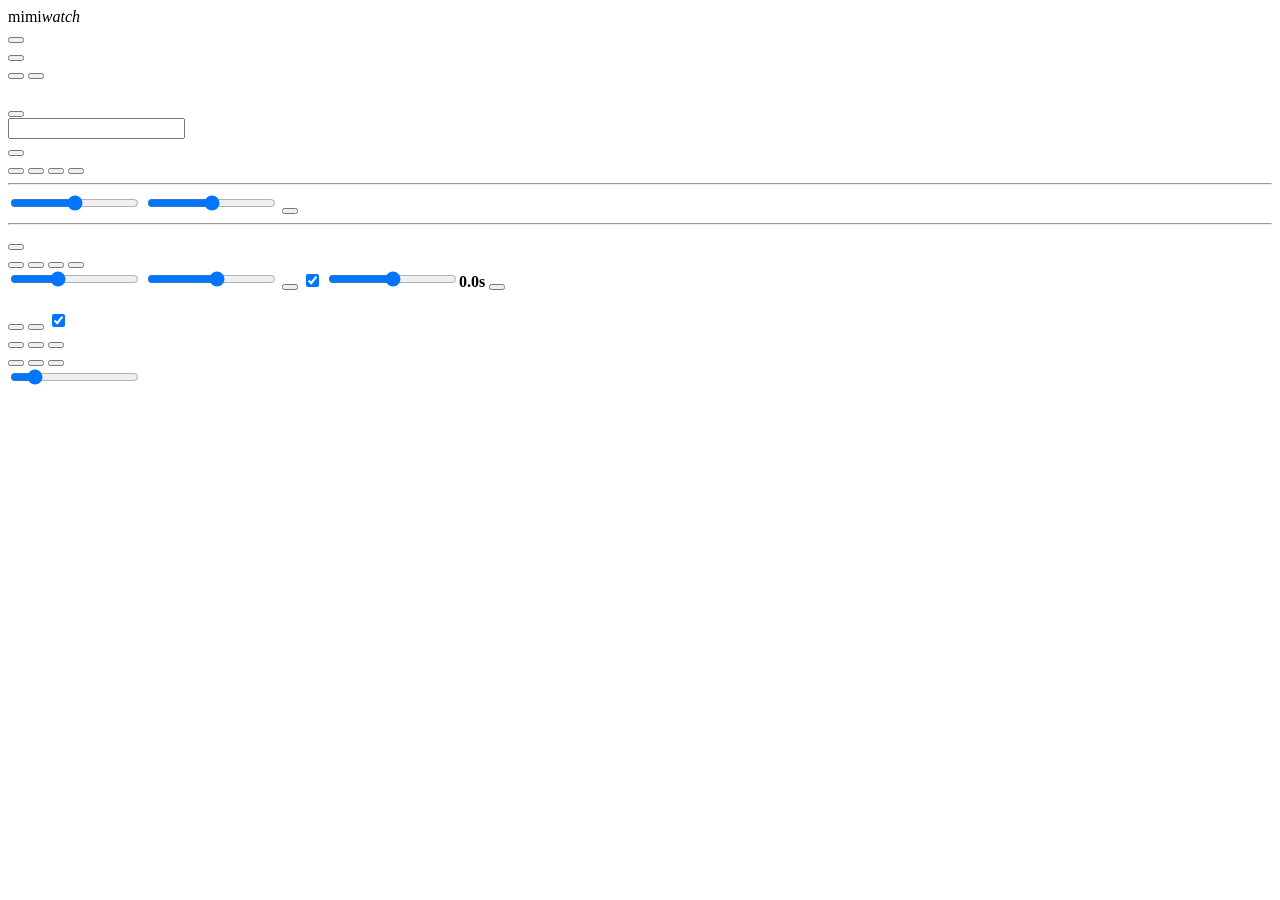
==== web/index.html @ c3170502 "Show the watched section while it is empty and say when the poller last finished a pass -- there was" ====
<!doctype html>
<html lang="en">
<meta charset="utf-8">
<meta name="viewport" content="width=device-width, initial-scale=1">
<title>mimiwatch</title>
<link rel="icon" href="/static/icon.svg" type="image/svg+xml">
<link rel="stylesheet" href="/static/app.css">
<body>

<!-- The top bar holds only what is being watched right now and what is running.
     The video list and add/delete moved into the left panel, and the engine and
     language settings were gathered under "Manage". -->
<header class="bar">
  <div class="brand">mimi<em>watch</em></div>
  <button id="toggle-library" class="seg" data-i18n="header.videos"
          data-i18n-attr="title:header.videos.title"></button>

  <div class="now">
    <b id="now-title" data-i18n="header.now.empty"></b>
    <!-- The mark for a name the viewer gave. A sibling of the title rather than
         part of it: the title clips with an ellipsis, and a name long enough to
         clip is the one whose provenance is worth showing. -->
    <span id="now-renamed" class="now-renamed" hidden
          data-i18n-attr="title:header.renamed.title">✎</span>
    <!-- Tab audio carries no title to take. Chrome puts an opaque identifier in
         the track label rather than the tab title (measured). So the name has
         to be fixable afterwards. -->
    <button id="rename-live" class="seg" hidden data-i18n="header.rename"
            data-i18n-attr="title:header.rename.title"></button>
    <div id="live-badge" class="live-badge" hidden>
      <span>● LIVE</span>
      <button id="live-menu-btn" class="seg" aria-haspopup="true" aria-expanded="false"
              data-i18n-attr="title:live.menu.title">⋮</button>
      <div id="live-menu" class="menu" hidden>
        <button id="live-clear-cues" class="seg" data-i18n="live.clearCues"></button>
        <button id="live-stop" class="seg" data-i18n="header.live.stop"></button>
      </div>
    </div>
  </div>

  <!-- Job status goes at the top. It used to float at the bottom right, where
       neither the fact that transcription was running nor where the Stop button
       was caught the eye. -->
  <div id="job" class="job" hidden>
    <span class="job-label" data-i18n="job.retranslating"></span>
    <span class="job-bar"><i id="job-fill"></i></span>
    <span id="job-count" class="job-count"></span>
    <span id="job-source" class="job-count"></span>
    <button id="job-cancel" class="seg" data-i18n="job.cancel"></button>
  </div>

  <div id="live-notice" class="live-notice" hidden></div>
  <!-- First run: the models transcription needs are not here yet. This used to
       be discovered only by starting a session and getting a FileNotFoundError.
       Someone who took the bundle has no install script, so let them download
       from here. -->
  <div id="setup-notice" class="live-notice setup-notice" hidden>
    <span id="setup-text" data-i18n="setup.notice.noModels"></span>
    <button id="setup-start" class="seg primary-seg" data-i18n="setup.notice.start"></button>
    <button id="setup-download" class="seg" data-i18n="setup.notice.download"></button>
    <button id="setup-open" class="seg" data-i18n="setup.notice.models"></button>
  </div>
  <!-- Update. Once a day the GitHub releases are checked, and a newer version is
       announced here. Download and apply only when running as a bundle -- in
       repo mode it only points at git pull. -->
  <div id="update-notice" class="live-notice" hidden>
    <span id="update-text"></span>
    <button id="update-download" class="seg primary-seg" hidden data-i18n="update.download"></button>
    <button id="update-apply" class="seg primary-seg" hidden data-i18n="update.apply"></button>
    <button id="update-dismiss" class="seg" hidden data-i18n="update.later"></button>
  </div>
  <div id="lang-status" class="status"></div>
  <div class="spacer"></div>

  <div class="menu-wrap">
    <button id="open-manage" class="seg" aria-haspopup="true" aria-expanded="false"
            data-i18n="header.manage"></button>
    <div id="manage-menu" class="menu" hidden>
      <label class="field col">
        <span data-i18n="manage.myLanguage"></span>
        <select id="viewer-lang">
          <option value="ko" data-i18n="lang.ko"></option>
          <option value="en" data-i18n="lang.en"></option>
          <option value="ja" data-i18n="lang.ja"></option>
          <option value="zh" data-i18n="lang.zh"></option>
        </select>
      </label>
      <label class="field col">
        <span data-i18n="manage.uiLanguage"></span>
        <select id="ui-lang">
          <option value="en" data-i18n="lang.en"></option>
          <option value="ko" data-i18n="lang.ko"></option>
        </select>
      </label>
      <label class="field col" id="asr-field">
        <span data-i18n="manage.asr"></span>
        <select id="asr-picker"></select>
      </label>
      <label class="field col" id="backend-field">
        <span data-i18n="manage.translation"></span>
        <select id="backend-picker"></select>
      </label>
      <hr>
      <button id="open-settings" class="seg wide" data-i18n="manage.engines"></button>
    </div>
  </div>

  <button id="toggle-panel" class="seg" data-i18n="header.panel"
          data-i18n-attr="title:header.panel.title"></button>
  <!-- Run as a bundle there is no terminal, so Ctrl-C cannot shut it down. Put it
       somewhere visible. Broadcasts still being received are closed cleanly
       first, then the server stops, then this window (and the script window). -->
  <button id="quit" class="seg quit" data-i18n="header.quit"
          data-i18n-attr="title:header.quit.title"></button>
</header>

<main id="layout">
  <!-- Video management. Collapses and expands the same way the subtitle log does. -->
  <aside class="library" id="library">
    <div class="panel-head">
      <h2 data-i18n="library.title"></h2>
      <button id="add-video" class="seg primary-seg" data-i18n="library.add"
              data-i18n-attr="title:library.add.title"></button>
    </div>
    <div class="panel-search">
      <input id="library-search" type="search" autocomplete="off"
             data-i18n-attr="placeholder:library.search.ph">
    </div>
    <!-- Not hidden while empty any more: the head carries the one button that
         adds a first address, so hiding it hid the way in. library.js says why. -->
    <div id="watch-section" class="watch-section">
      <div class="watch-head">
        <span class="watch-title" data-i18n="library.watch"></span>
        <span id="watch-status" class="watch-status"></span>
        <button id="watch-add" class="seg" data-i18n="library.watch.add"
                data-i18n-attr="title:library.watch.add.title"></button>
      </div>
      <div id="watch-list" class="video-list watch-list"></div>
    </div>
    <div id="video-list" class="video-list"></div>
  </aside>

  <section class="stage">
    <div id="player-wrap" class="mv-1">
      <!-- tiles.js stamps tiles out of this template (several of them for
           multiview). With one tile neither the bar (.tile-bar) nor the cover
           (.tile-cover) is visible, so the screen is what the old #player +
           #overlay was. The cover stays only on unfocused tiles; clicking it
           moves the focus, and the focused tile's player controls still work. -->
      <template id="tile-tpl">
        <div class="tile">
          <div class="tile-player"></div>
          <div class="overlay">
            <div class="cue-prev"></div>
            <div class="cue-main"></div>
            <div class="cue-src"></div>
          </div>
          <div class="tile-bar">
            <span class="tile-key-hint" hidden></span>
            <span class="tile-site"></span>
            <span class="tile-title"></span>
            <span class="tile-state"></span>
            <span class="tile-sound" data-i18n-attr="title:tile.sound.title">🔊</span>
            <button class="tile-close seg" data-i18n-attr="title:tile.close.title">✕</button>
          </div>
          <div class="tile-cover" data-i18n-attr="title:tile.cover.title"></div>
          <!-- A film that appears only while something is being dragged. A drop never reaches an iframe, so this catches it. -->
          <div class="tile-drop"></div>
        </div>
      </template>

      <!-- In fullscreen the controls outside the box are not drawn. Keep the
           subtitle mode inside the box too. In windowed mode the controls below
           are there, so hide these. -->
      <div id="fs-controls" class="fs-controls">
        <span class="glabel" data-i18n="controls.subtitle"></span>
        <div class="fs-row seg-row">
          <button class="seg" data-mode="off" data-i18n="controls.mode.off"></button>
          <button class="seg" data-mode="both" data-needs-translation data-i18n="controls.mode.both"></button>
          <button class="seg" data-mode="translation" data-needs-translation data-i18n="controls.mode.translation"></button>
          <button class="seg" data-mode="source" data-i18n="controls.mode.source"></button>
        </div>
        <hr>
        <div class="fs-row">
          <label class="slider"><span data-i18n="controls.fontSize"></span> <input type="range" min="16" max="56" data-ctl="size"></label>
          <label class="slider"><span data-i18n="controls.background"></span> <input type="range" min="0" max="100" data-ctl="dim"></label>
          <button class="seg" data-cue-reset data-i18n="controls.cueReset"
                  data-i18n-attr="title:fs.cueReset.title"></button>
        </div>
        <hr>
        <!-- Multiview: layout and focus. Visible only with two or more tiles. -->
        <div class="fs-row seg-row" id="fs-mv" hidden>
          <button class="seg" data-layout="2" data-i18n="controls.layout.vertical"></button>
          <button class="seg" data-layout="2h" data-i18n="controls.layout.horizontal"></button>
          <button class="seg" data-layout="1p2">1+2</button>
          <button class="seg" data-layout="1p3">1+3</button>
          <button class="seg" data-layout="2x2">2×2</button>
          <button class="seg" data-focus-tile="0">1</button>
          <button class="seg" data-focus-tile="1">2</button>
          <button class="seg" data-focus-tile="2">3</button>
          <button class="seg" data-focus-tile="3">4</button>
        </div>
        <button id="fs-exit" class="seg" data-i18n="fs.exit"></button>
      </div>

      <!-- Where the controls are called back.
           The iframe covers the box, so mouse movement over the video never
           reaches us. Hence this strip laid on top of the iframe.
           The subtitles sit bottom-centre and the YouTube control row at the
           very bottom, so it avoids both and sits at the right edge, halfway
           down. -->
      <div id="fs-hotzone" class="fs-hotzone" aria-hidden="true"></div>
    </div>

    <div class="controls">
      <div class="group">
        <span class="glabel" data-i18n="controls.subtitle"></span>
        <button class="seg" data-mode="off" data-i18n="controls.mode.off"></button>
        <button class="seg" data-mode="both" data-needs-translation data-i18n="controls.mode.both"></button>
        <button class="seg" data-mode="translation" data-needs-translation data-i18n="controls.mode.translation"></button>
        <button class="seg" data-mode="source" data-i18n="controls.mode.source"></button>
      </div>
      <label class="slider"><span data-i18n="controls.fontSize"></span> <input id="size" type="range" min="16" max="56" value="30"></label>
      <label class="slider"><span data-i18n="controls.background"></span> <input id="dim" type="range" min="0" max="100" value="55"></label>
      <!-- Position is adjusted by dragging the subtitles themselves, not with a
           slider. The only button left is the one that puts them back. -->
      <button id="cue-reset" class="seg" data-cue-reset data-i18n="controls.cueReset"
              data-i18n-attr="title:controls.cueReset.title"></button>
      <label class="check"><input id="show-prev" type="checkbox" checked> <span data-i18n="controls.showPrev"></span></label>
      <label class="slider" id="offset-wrap"><span data-i18n="controls.offset"></span> <input id="offset" type="range" min="-3" max="3" step="0.1" value="0"><b id="offset-val">0.0s</b></label>
      <button id="fullscreen" class="seg" data-i18n="controls.fullscreen"
              data-i18n-attr="title:controls.fullscreen.title"></button>
      <!-- Multiview. "Add tile" is visible when the focus is live, the layout when
           there are two or more tiles. The focus moves by clicking a tile or with
           the 1~4 keys. -->
      <button id="mv-add" class="seg" hidden data-i18n="controls.addTile"
              data-i18n-attr="title:controls.addTile.title"></button>
      <div class="group" id="mv-group" hidden>
        <span class="glabel" data-i18n="controls.layout"></span>
        <button class="seg" data-layout="2" data-i18n="controls.layout.vertical"></button>
          <button class="seg" data-layout="2h" data-i18n="controls.layout.horizontal"></button>
        <button class="seg" data-layout="1p2">1+2</button>
        <button class="seg" data-layout="1p3">1+3</button>
        <button class="seg" data-layout="2x2">2×2</button>
      </div>
    </div>
  </section>

  <aside class="panel">
    <div class="panel-head">
      <h2 data-i18n="panel.title"></h2>
      <button id="open-script-window" class="seg" data-i18n="panel.popout"
              data-i18n-attr="title:panel.popout.title"></button>
      <button id="open-export" class="seg" data-i18n="panel.export"
              data-i18n-attr="title:panel.export.title"></button>
      <label class="check"><input id="follow" type="checkbox" checked> <span data-i18n="panel.follow"></span></label>
    </div>

    <!-- What happens when a line in the subtitle log is clicked.
         The default is what it has always been, "seek there". Editing and
         picking are fenced off behind a mode that has to be turned on -- reading
         must never open the editor or jump the playhead by a misclick. -->
    <div class="script-modes" role="group" data-i18n-attr="aria-label:panel.modes.aria">
      <button class="seg" data-smode="read" data-i18n="panel.mode.read"
              data-i18n-attr="title:panel.mode.read.title"></button>
      <button class="seg" data-smode="edit" data-i18n="panel.mode.edit"
              data-i18n-attr="title:panel.mode.edit.title"></button>
      <button class="seg" data-smode="tr" data-i18n="panel.mode.tr"
              data-i18n-attr="title:panel.mode.tr.title"></button>
    </div>

    <!-- Visible in translation mode only. How many lines are picked and what to do with them. -->
    <div id="tr-bar" class="tr-bar" hidden>
      <b id="tr-count" data-i18n="panel.tr.count.zero"></b>
      <span class="grow"></span>
      <button id="tr-all" class="seg" data-i18n="panel.tr.all"></button>
      <button id="tr-none" class="seg" data-i18n="panel.tr.none"></button>
      <button id="tr-go" class="seg primary-seg" data-i18n="panel.tr.go"></button>
    </div>

    <!-- Visible in edit mode only. Fills in by hand the places misrecognised and dropped (missing lines). -->
    <div id="edit-bar" class="tr-bar" hidden>
      <b data-i18n="panel.edit.hint"></b>
      <span class="grow"></span>
      <button id="cue-add" class="seg primary-seg" data-i18n="panel.edit.add"
              data-i18n-attr="title:panel.edit.add.title"></button>
    </div>

    <!-- Controls visible only in the popped-out window. There is no video there,
         so instead of the on-screen subtitles it holds only what makes the
         subtitle log itself easier to read. -->
    <div id="script-tools" class="script-tools">
      <div class="fs-row seg-row">
        <button class="seg" data-sview="both" data-i18n="controls.mode.both"></button>
        <button class="seg" data-sview="tr" data-i18n="controls.mode.translation"></button>
        <button class="seg" data-sview="src" data-i18n="controls.mode.source"></button>
      </div>
      <label class="slider"><span data-i18n="controls.fontSize"></span>
        <input id="script-size" type="range" min="11" max="24" value="13">
      </label>
    </div>

    <div id="script" class="script"></div>
  </aside>
</main>

<dialog id="add-dialog">
  <form method="dialog" id="add-form">
    <h3 data-i18n="add.title"></h3>
    <p class="hint" data-i18n="add.hint"></p>
    <p class="hint" id="tile-hint" hidden data-i18n="add.tileHint"></p>
    <label><span data-i18n="add.source"></span>
      <select name="source">
        <option value="url" data-i18n="add.source.url"></option>
        <option value="tab" data-i18n="add.source.tab"><!-- members-only --></option>
        <option value="file" data-i18n="add.source.file"></option>
      </select>
      <small id="source-hint" data-i18n="add.source.hint.url"></small>
    </label>
    <label id="url-field"><span data-i18n="add.url"></span> <input name="url" data-i18n-attr="placeholder:add.url.placeholder"></label>
    <label id="file-field" hidden><span data-i18n="add.file"></span>
      <input type="file" name="media" accept="video/*,audio/*,.mkv,.ts,.m4a,.opus,.aac,.flac">
      <small data-i18n="add.file.hint"></small>
    </label>
    <label id="tab-title-field" hidden><span data-i18n="add.name"></span>
      <input name="tab_title" data-i18n-attr="placeholder:add.name.placeholder">
      <small data-i18n="add.name.hint"></small>
    </label>
    <label id="channel-field" hidden><span data-i18n="add.channel"></span>
      <input name="channel_name" data-i18n-attr="placeholder:add.channel.placeholder">
      <small data-i18n="add.channel.hint"></small>
    </label>
    <label><span data-i18n="add.genre"></span>
      <select name="genre"></select>
      <small id="genre-hint" data-i18n="add.genre.hint"></small>
    </label>
    <!-- Binds the tag and the text into one lump. This label is a vertical flex
         (the other two carrying an "… only" tag are label.inline, so horizontal),
         and left alone the tag takes a whole line to itself and stretches. -->
    <label><span><span data-i18n="add.profile"></span> <small class="tag" data-i18n="add.tag.liveOnly"></small></span>
      <select name="profile"></select>
      <small data-i18n="add.profile.hint"></small>
    </label>
    <label class="inline"><input type="checkbox" name="refine" checked> <span data-i18n="add.refine"></span>
           <small class="tag" data-i18n="add.refine.tag"></small></label>
    <small class="hint" data-i18n="add.refine.hint"></small>
    <label class="inline"><input type="checkbox" name="speakers"> <span data-i18n="add.speakers"></span>
           <small class="tag" data-i18n="add.tag.vodOnly"></small></label>
    <div id="speaker-options" class="speaker-options" hidden>
      <label class="inline"><input type="checkbox" name="speaker_solo"> <span data-i18n="add.speaker.solo"></span></label>
      <label class="inline"><input type="number" name="speaker_threshold" value="0.45" min="0.25" max="0.9" step="0.05"> <span data-i18n="add.speaker.threshold"></span></label>
    </div>
    <small class="hint" id="speaker-options-hint" data-i18n="add.speaker.solo.hint"></small>
    <label><span data-i18n="add.asr"></span>
      <select name="asr"></select>
      <small data-i18n="add.asr.hint"></small>
    </label>
    <label><span data-i18n="add.backend"></span>
      <select name="backend"></select>
    </label>
    <label><span data-i18n="add.lang"></span>
      <select name="lang">
        <option value="" data-i18n="lang.auto"></option>
        <option value="ko" data-i18n="lang.ko"></option>
        <option value="en" data-i18n="lang.en"></option>
        <option value="ja" data-i18n="lang.ja"></option>
        <option value="zh" data-i18n="lang.zh"></option>
      </select>
      <small data-i18n="add.lang.hint"></small>
    </label>
    <div class="row">
      <span class="grow"></span>
      <button value="cancel" formnovalidate data-i18n="dialog.cancel"></button>
      <button value="save" class="primary" data-i18n="add.start"></button>
    </div>
  </form>
</dialog>

<dialog id="export-dialog">
  <form method="dialog" id="export-form">
    <h3 data-i18n="export.title"></h3>
    <p class="hint" id="export-what">—</p>
    <label><span data-i18n="export.fmt"></span>
      <select name="fmt">
        <option value="srt" data-i18n="export.fmt.srt"></option>
        <option value="vtt" data-i18n="export.fmt.vtt"></option>
        <option value="txt" data-i18n="export.fmt.txt"></option>
        <option value="json" data-i18n="export.fmt.json"></option>
      </select>
      <small id="export-hint" data-i18n="export.hint"></small>
    </label>
    <label><span data-i18n="export.view"></span>
      <select name="view">
        <option value="both" data-i18n="export.view.both"></option>
        <option value="tr" data-i18n="controls.mode.translation"></option>
        <option value="src" data-i18n="controls.mode.source"></option>
      </select>
    </label>
    <div class="row">
      <span class="grow"></span>
      <button type="button" id="export-burn" hidden data-i18n="export.burn"></button>
      <button value="cancel" formnovalidate data-i18n="dialog.cancel"></button>
      <button value="save" class="primary" data-i18n="export.download"></button>
    </div>
  </form>
</dialog>

<!-- First-time setup. Machines differ, so no single default fits them all. The
     default is the light CPU pair (SenseVoice Small + M2M-100), and moving up to
     the heavier side from here starts downloading what that combination needs.
     "Manage › ⚙ Engines › Run first-time setup again" reopens it at any time. -->
<dialog id="setup-dialog">
  <form method="dialog" id="setup-form">
    <h3 data-i18n="setup.title"></h3>
    <label class="field col">
      <span data-i18n="setup.uiLanguage"></span>
      <select id="setup-ui-lang">
        <option value="en" data-i18n="lang.en"></option>
        <option value="ko" data-i18n="lang.ko"></option>
      </select>
    </label>
    <p class="hint"><span data-i18n="setup.hint.intro"></span> <b data-i18n="setup.hint.default"></b><span data-i18n="setup.hint.rest"></span></p>
    <fieldset class="setup-group">
      <legend data-i18n="setup.group.asr"></legend>
      <div id="setup-asr" class="setup-choices"></div>
    </fieldset>
    <fieldset class="setup-group">
      <legend data-i18n="setup.group.tr"></legend>
      <div id="setup-tr" class="setup-choices"></div>
    </fieldset>
    <label><span data-i18n="manage.myLanguage"></span>
      <select name="viewer_lang">
        <option value="ko" data-i18n="lang.ko"></option>
        <option value="en" data-i18n="lang.en"></option>
        <option value="ja" data-i18n="lang.ja"></option>
        <option value="zh" data-i18n="lang.zh"></option>
      </select>
    </label>
    <p class="hint" id="setup-total">—</p>
    <div class="row">
      <span class="grow"></span>
      <button value="cancel" formnovalidate data-i18n="setup.later"></button>
      <button value="save" class="primary" id="setup-go" data-i18n="setup.go"></button>
    </div>
  </form>
</dialog>

<dialog id="settings-dialog">
  <div id="settings-body">
    <div class="dlg-head">
      <h3 data-i18n="settings.title"></h3>
      <button id="settings-close" class="seg" data-i18n="settings.close"></button>
    </div>

    <section class="engine-group" id="models-group">
      <div class="group-head">
        <h4 data-i18n="settings.models.title"></h4>
        <button class="seg ghost" data-add-model data-i18n="settings.models.add"></button>
      </div>
      <p class="hint"><span data-i18n="settings.models.hint.1"></span> <code id="model-dir">…</code>
         <span data-i18n="settings.models.hint.2"></span> <b>ffmpeg</b><span data-i18n="settings.models.hint.3"></span></p>
      <div id="model-list" class="engine-list"></div>
    </section>

    <section class="engine-group">
      <div class="group-head">
        <h4 data-i18n="settings.asr.title"></h4>
        <button class="seg ghost" data-add="asr" data-i18n="settings.add"></button>
      </div>
      <p class="hint"><span data-i18n="settings.asr.hint.1"></span> <code>/v1/audio/transcriptions</code>
         <span data-i18n="settings.asr.hint.2"></span></p>
      <div id="asr-list" class="engine-list"></div>
    </section>

    <section class="engine-group">
      <div class="group-head">
        <h4 data-i18n="settings.tr.title"></h4>
        <button class="seg ghost" data-add="tr" data-i18n="settings.add"></button>
      </div>
      <p class="hint"><span data-i18n="settings.tr.hint.1"></span> <code>/v1/chat/completions</code>
         <span data-i18n="settings.tr.hint.2"></span></p>
      <div id="tr-list" class="engine-list"></div>
    </section>

    <section class="engine-group">
      <div class="group-head">
        <h4 data-i18n="setup.title"></h4>
        <button id="setup-again" class="seg ghost" data-i18n="settings.setupAgain"></button>
      </div>
      <p class="hint" data-i18n="settings.setup.hint"></p>
    </section>

    <!-- Login cookies, one row per site. YouTube's are handed over by the
         extension; chzzk's are pasted, because the login belongs to Naver and
         reading it would mean giving the extension the run of naver.com. -->
    <section class="engine-group" id="cookies-group">
      <div class="group-head">
        <h4 data-i18n="settings.cookies.title"></h4>
      </div>
      <p class="hint" id="cookies-env" hidden data-i18n="engines.cookies.env"></p>
      <div class="engine-list">
        <div class="engine-row">
          <div class="name"><span data-i18n="settings.cookies.site.youtube"></span>
            <span class="meta" id="cookies-youtube-state"></span></div>
          <button id="cookies-youtube-delete" class="danger" hidden
                  data-i18n="settings.cookies.delete"></button>
        </div>
        <div class="engine-row">
          <div class="name"><span data-i18n="settings.cookies.site.chzzk"></span>
            <span class="meta" id="cookies-chzzk-state"></span></div>
          <button id="cookies-chzzk-delete" class="danger" hidden
                  data-i18n="settings.cookies.delete"></button>
        </div>
      </div>
      <p class="hint" id="cookies-hint" data-i18n="settings.cookies.hint"></p>
      <label><span data-i18n="settings.cookies.chzzk.paste"></span>
        <textarea id="cookies-chzzk-text" rows="4" spellcheck="false"
                  data-i18n-attr="placeholder:settings.cookies.chzzk.placeholder"></textarea>
        <small data-i18n="settings.cookies.chzzk.hint"></small>
      </label>
      <div class="row">
        <span class="grow"></span>
        <button type="button" id="cookies-chzzk-save" class="seg"
                data-i18n="settings.cookies.save"></button>
      </div>
      <p class="hint" id="cookies-error" hidden></p>
    </section>

    <section class="engine-group" id="update-group">
      <div class="group-head">
        <h4 data-i18n="settings.update.title"></h4>
        <button id="update-check" class="seg ghost" data-i18n="settings.update.check"></button>
      </div>
      <p class="hint" id="update-hint">—</p>
      <label><span data-i18n="update.token"></span>
        <input id="update-token" type="password" autocomplete="off" spellcheck="false"
               data-i18n-attr="placeholder:update.token.ph">
        <!-- It is written to this browser on every keystroke, which is fine and
             was invisible: the field looked like something still waiting to be
             submitted. This line is the receipt. -->
        <small id="update-token-state"></small>
      </label>
      <p class="hint" data-i18n="update.token.hint"></p>
    </section>

    <section class="engine-group" id="glossary-group">
      <div class="group-head">
        <h4 data-i18n="settings.glossary.title"></h4>
        <button id="glossary-add" class="seg ghost" data-i18n="settings.glossary.add"></button>
      </div>
      <p class="hint" data-i18n="settings.glossary.hint"></p>
      <div id="glossary-list" class="engine-list"></div>
    </section>

    <section class="engine-group" id="shutdown-group">
      <div class="group-head">
        <h4 data-i18n="settings.server.title"></h4>
        <button id="shutdown" class="seg danger" data-i18n="settings.shutdown"></button>
      </div>
      <p class="hint"><span data-i18n="settings.server.hint.1"></span> <b data-i18n="settings.server.hint.strong"></b>
         <span data-i18n="settings.server.hint.2"></span> <code>./run.sh</code>.</p>
    </section>
  </div>

  <!-- Takes one GGUF from Hugging Face and registers it as an engine. For
       transcription it has to be a GGUF transcribe.cpp reads, for translation a
       chat model llama.cpp reads -- which only shows once it has been downloaded
       and first used. -->
  <form id="model-form" class="settings-form" hidden>
    <div class="dlg-head">
      <h3 data-i18n="model.title"></h3>
      <button type="button" id="model-form-back" class="seg" data-i18n="model.back"></button>
    </div>
    <label><span data-i18n="model.kind"></span>
      <select name="kind">
        <option value="asr" data-i18n="model.kind.asr"></option>
        <option value="tr" data-i18n="model.kind.tr"></option>
      </select>
    </label>
    <label><span data-i18n="model.repo"></span> <input name="repo" data-i18n-attr="placeholder:model.repo.placeholder" required></label>
    <label><span data-i18n="model.file"></span> <input name="file" data-i18n-attr="placeholder:model.file.placeholder" required>
      <small data-i18n="model.file.hint"></small>
    </label>
    <label><span data-i18n="model.label"></span> <input name="label" data-i18n-attr="placeholder:model.label.placeholder"></label>
    <label><span data-i18n="model.id"></span> <input name="id" data-i18n-attr="placeholder:model.id.placeholder" pattern="[a-z0-9-]*"></label>
    <label><span data-i18n="model.device"></span>
      <select name="device">
        <option value="auto" data-i18n="model.device.auto"></option>
        <option value="cpu">CPU</option>
      </select>
    </label>
    <label><span data-i18n="model.token"></span> <input name="token" data-i18n-attr="placeholder:model.token.placeholder">
      <small><span data-i18n="model.token.hint.1"></span> <code>HF_TOKEN</code><span data-i18n="model.token.hint.2"></span></small>
    </label>
    <p class="hint" id="model-form-error" hidden></p>
    <div class="row">
      <span class="grow"></span>
      <button type="submit" class="primary" data-i18n="model.submit"></button>
    </div>
  </form>

  <form id="engine-form" class="settings-form" hidden>
    <div class="dlg-head">
      <h3 id="form-title" data-i18n="engine.title"></h3>
      <button type="button" id="form-back" class="seg" data-i18n="engine.back"></button>
    </div>
    <label><span data-i18n="engine.label"></span> <input name="label" required></label>
    <label><span data-i18n="engine.id"></span> <input name="id" required pattern="[a-z0-9-]+"></label>
    <label><span data-i18n="engine.baseUrl"></span> <input name="base_url" placeholder="http://localhost:1234" required></label>
    <label><span data-i18n="engine.model"></span> <input name="model" required></label>
    <label><span data-i18n="engine.apiKey"></span> <input name="api_key" data-i18n-attr="placeholder:engine.apiKey.placeholder"></label>
    <label id="field-window"><span data-i18n="engine.window"></span>
      <input name="window_s" type="number" min="30" max="900" value="240">
      <small data-i18n="engine.window.hint"></small>
    </label>
    <label id="field-minchars"><span data-i18n="engine.minChars"></span>
      <input name="min_chars" type="number" min="0" max="20" value="0">
      <small data-i18n="engine.minChars.hint"></small>
    </label>
    <div class="row">
      <span class="grow"></span>
      <button type="submit" class="primary" data-i18n="engine.submit"></button>
    </div>
  </form>

  <!-- One channel's glossary: a name, the key it is looked up by, and the
       terms, one line each. docs/GLOSSARY.md. -->
  <form id="glossary-form" class="settings-form" hidden>
    <div class="dlg-head">
      <h3 id="glossary-form-title" data-i18n="settings.glossary.form.add"></h3>
      <button type="button" id="glossary-form-back" class="seg" data-i18n="settings.glossary.form.back"></button>
    </div>
    <label><span data-i18n="settings.glossary.form.name"></span> <input name="name" required data-i18n-attr="placeholder:settings.glossary.form.namePlaceholder"></label>
    <!-- The key is the whole game: a name typed here keys as manual:name, and a
         live session never derives that shape, so such a glossary is never
         looked up. The button fills in the key of whatever is open, which is
         the one the lookup will actually use. -->
    <label><span data-i18n="settings.glossary.form.key"></span>
      <span class="row">
        <input name="key" class="grow" data-i18n-attr="placeholder:settings.glossary.form.keyPlaceholder">
        <button type="button" id="glossary-form-current" class="seg"
                data-i18n="settings.glossary.form.current"></button>
      </span>
      <small data-i18n="settings.glossary.form.keyHint"></small>
    </label>
    <label><span data-i18n="settings.glossary.form.terms"></span>
      <textarea name="terms" rows="8" data-i18n-attr="placeholder:settings.glossary.form.termsPlaceholder"></textarea>
      <small data-i18n="settings.glossary.form.termsHint"></small>
    </label>
    <p class="hint" data-i18n="settings.glossary.form.warn"></p>
    <p class="hint" id="glossary-form-error" hidden></p>
    <div class="row">
      <span class="grow"></span>
      <button type="button" id="glossary-form-delete" class="seg danger" data-i18n="settings.glossary.form.delete"></button>
      <button type="submit" class="primary" data-i18n="settings.glossary.form.save"></button>
    </div>
  </form>
</dialog>

<!-- Picking a word out of a subtitle. The button follows the selection in the
     script panel; the dialog is where the pair is finished. `position:fixed`,
     so it sits at the top level rather than inside the panel that scrolls. -->
<button id="glossary-pick" class="seg" hidden
        data-i18n="panel.glossary.pick"></button>

<dialog id="glossary-term-dialog">
  <form id="glossary-term-form" class="settings-form">
    <div class="dlg-head">
      <h3 data-i18n="panel.glossary.title"></h3>
    </div>
    <p class="hint" id="glossary-term-channel"></p>
    <label><span data-i18n="panel.glossary.from"></span>
      <input name="from" required autocomplete="off" spellcheck="false">
    </label>
    <label><span data-i18n="panel.glossary.to"></span>
      <input name="to" required autocomplete="off" spellcheck="false">
    </label>
    <!-- The light default translator has nowhere to put a prompt, so the
         glossary reaches it nowhere. Saying so here is the difference between
         a setting that waits for a better engine and one that silently does
         nothing. -->
    <p class="hint" id="glossary-term-note" hidden></p>
    <p class="hint" id="glossary-term-result" hidden></p>
    <p class="hint" id="glossary-term-error" hidden></p>
    <div class="row">
      <span class="grow"></span>
      <button type="button" id="glossary-term-close" class="seg"
              data-i18n="dialog.close"></button>
      <button type="submit" class="primary" data-i18n="panel.glossary.save"></button>
    </div>
  </form>
</dialog>

<!-- `async`, deliberately. Left synchronous the parser stops here, and nothing at
     all is painted while the script is fetched from Google. Measured, this one
     line ate 4396ms and domInteractive was 4435ms -- with our own CSS and JS at
     10ms each and the API responses at 1~10ms each. app.js's whenApiReady()
     already handles it arriving late, through onYouTubeIframeAPIReady and
     polling, so there is no reason to block on it. -->
<script async src="https://www.youtube.com/iframe_api"></script>
<!-- The sets shared with the extension. Subtitle drawing (overlay), the live cue
     store (cuestore), tab audio upload (capture). bench/ext_check.py holds the
     copies in the extension folder against these. -->
<!-- The string table comes first: overlay.js and every app module call t()
     while they build their first frame, and a missing table renders keys. -->
<script src="/static/i18n.js"></script>
<script src="/static/strings-ext.js"></script>
<script src="/static/app/strings/core.js"></script>
<script src="/static/app/strings/player.js"></script>
<script src="/static/app/strings/panel.js"></script>
<script src="/static/app/strings/engines.js"></script>
<script src="/static/overlay.js"></script>
<script src="/static/cuestore.js"></script>
<script src="/static/capture.js"></script>
<!-- The screen logic. What used to be one file (app.js, 2700 lines) split up by
     concern. They are all plain scripts sharing one global scope, so the order
     means something -- state.js first, main.js (bind and init) last. The rest are
     nothing but function declarations, so they do not depend on the order. -->
<script src="/static/app/state.js"></script>
<script src="/static/app/adapters.js"></script>
<script src="/static/app/tiles.js"></script>
<script src="/static/app/player.js"></script>
<script src="/static/app/script-panel.js"></script>
<script src="/static/app/engines.js"></script>
<script src="/static/app/jobs.js"></script>
<script src="/static/app/live.js"></script>
<script src="/static/app/capture.js"></script>
<script src="/static/app/export.js"></script>
<script src="/static/app/library.js"></script>
<script src="/static/app/bus.js"></script>
<script src="/static/app/update.js"></script>
<script src="/static/app/main.js"></script>
</body>
</html>
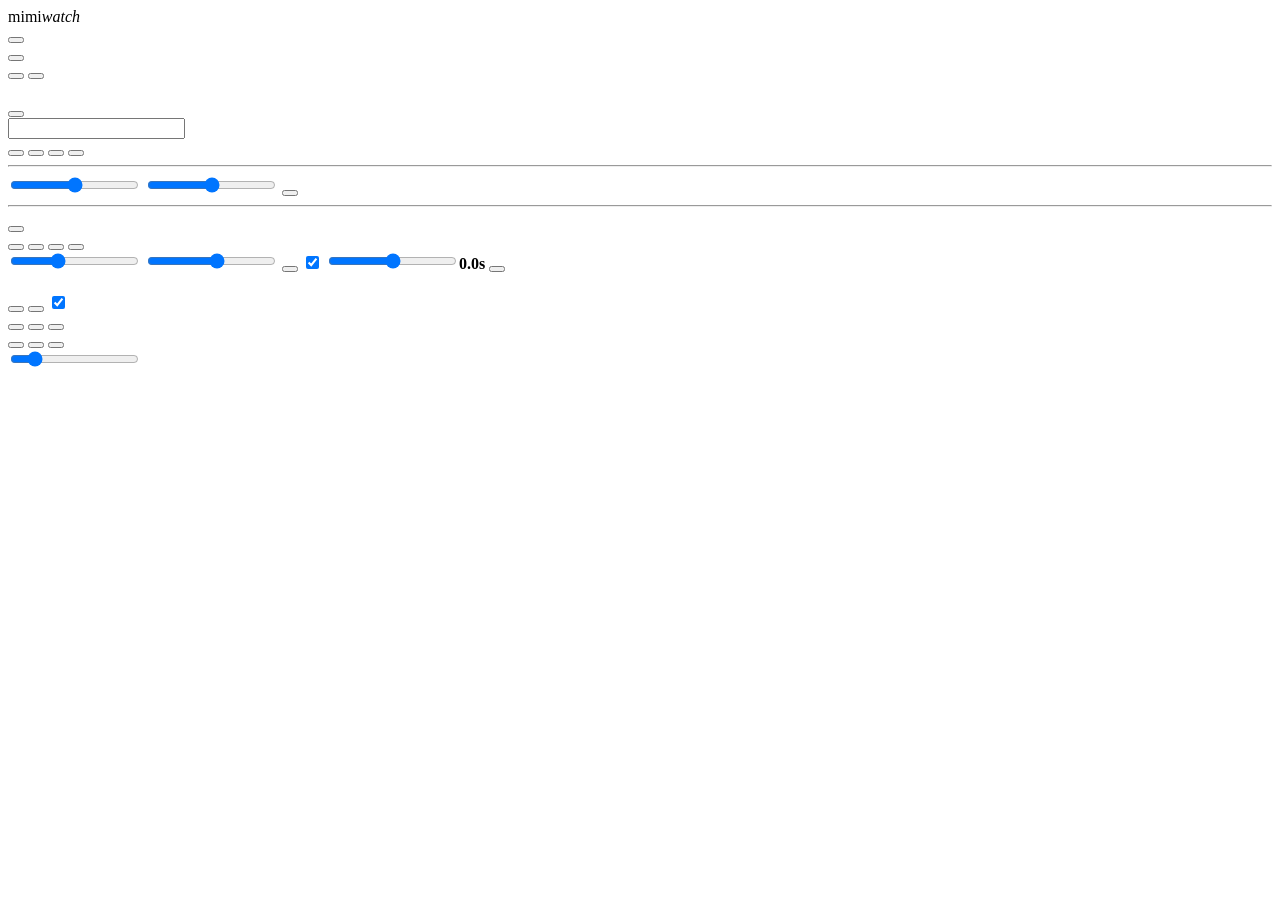
==== commit febfb266: "Add a "Save the audio" box to the add form and put the recording on the live status line -- a record" ====
--- a/web/index.html
+++ b/web/index.html
@@ -126,12 +126,9 @@
       <input id="library-search" type="search" autocomplete="off"
              data-i18n-attr="placeholder:library.search.ph">
     </div>
-    <!-- Not hidden while empty any more: the head carries the one button that
-         adds a first address, so hiding it hid the way in. library.js says why. -->
-    <div id="watch-section" class="watch-section">
+    <div id="watch-section" class="watch-section" hidden>
       <div class="watch-head">
         <span class="watch-title" data-i18n="library.watch"></span>
-        <span id="watch-status" class="watch-status"></span>
         <button id="watch-add" class="seg" data-i18n="library.watch.add"
                 data-i18n-attr="title:library.watch.add.title"></button>
       </div>
@@ -313,6 +310,7 @@
       <select name="source">
         <option value="url" data-i18n="add.source.url"></option>
         <option value="tab" data-i18n="add.source.tab"><!-- members-only --></option>
+        <option value="mic" data-i18n="add.source.mic"><!-- meetings, seminars --></option>
         <option value="file" data-i18n="add.source.file"></option>
       </select>
       <small id="source-hint" data-i18n="add.source.hint.url"></small>
@@ -344,6 +342,9 @@
     <label class="inline"><input type="checkbox" name="refine" checked> <span data-i18n="add.refine"></span>
            <small class="tag" data-i18n="add.refine.tag"></small></label>
     <small class="hint" data-i18n="add.refine.hint"></small>
+    <label class="inline"><input type="checkbox" name="record"> <span data-i18n="add.record"></span>
+           <small class="tag" data-i18n="add.tag.liveOnly"></small></label>
+    <small class="hint" data-i18n="add.record.hint"></small>
     <label class="inline"><input type="checkbox" name="speakers"> <span data-i18n="add.speakers"></span>
            <small class="tag" data-i18n="add.tag.vodOnly"></small></label>
     <div id="speaker-options" class="speaker-options" hidden>
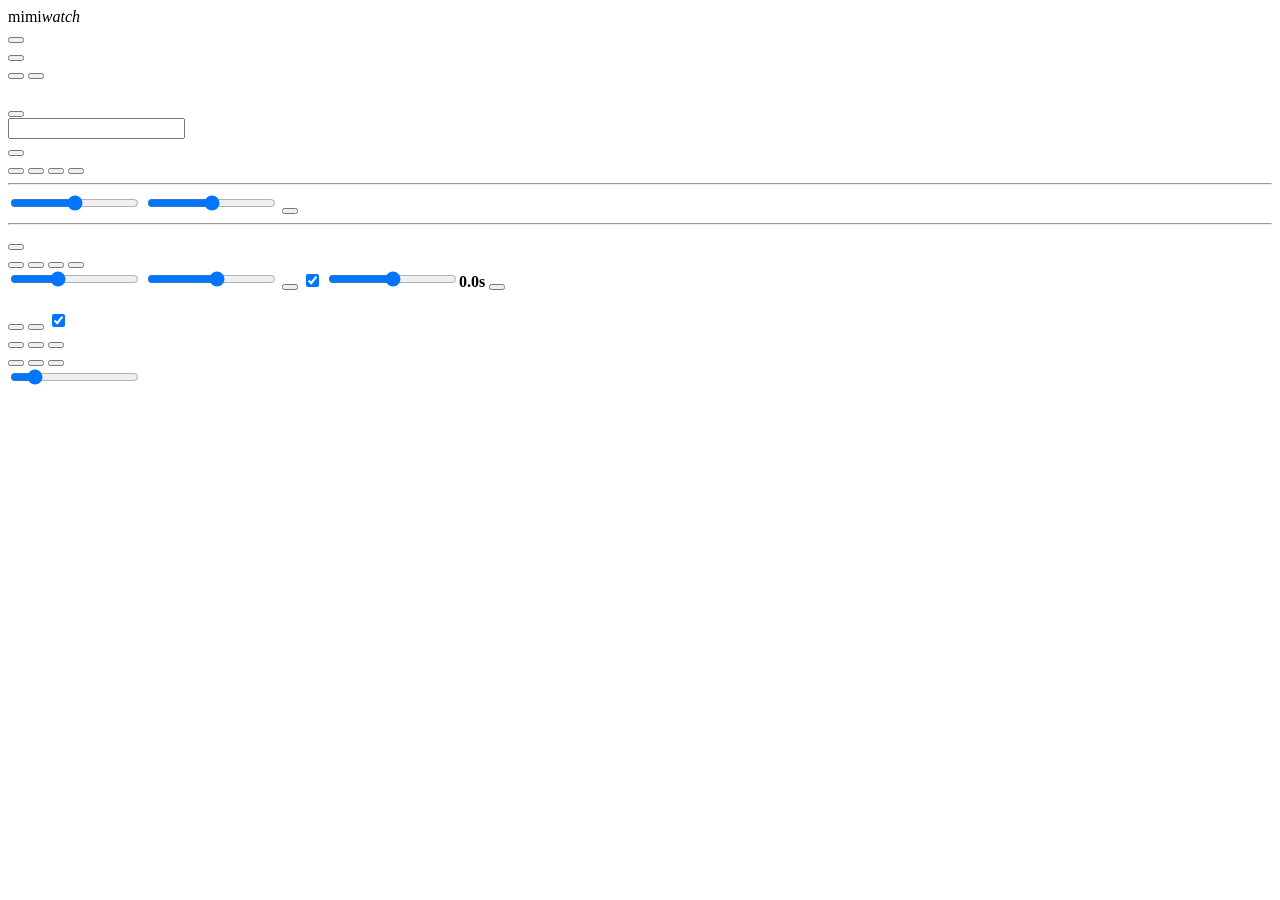
==== commit cba046a4: "Merge feat/live-record -- a broadcast the server pulls left nothing behind, and the recorder that ex" ====
--- a/web/index.html
+++ b/web/index.html
@@ -126,9 +126,12 @@
       <input id="library-search" type="search" autocomplete="off"
              data-i18n-attr="placeholder:library.search.ph">
     </div>
-    <div id="watch-section" class="watch-section" hidden>
+    <!-- Not hidden while empty any more: the head carries the one button that
+         adds a first address, so hiding it hid the way in. library.js says why. -->
+    <div id="watch-section" class="watch-section">
       <div class="watch-head">
         <span class="watch-title" data-i18n="library.watch"></span>
+        <span id="watch-status" class="watch-status"></span>
         <button id="watch-add" class="seg" data-i18n="library.watch.add"
                 data-i18n-attr="title:library.watch.add.title"></button>
       </div>
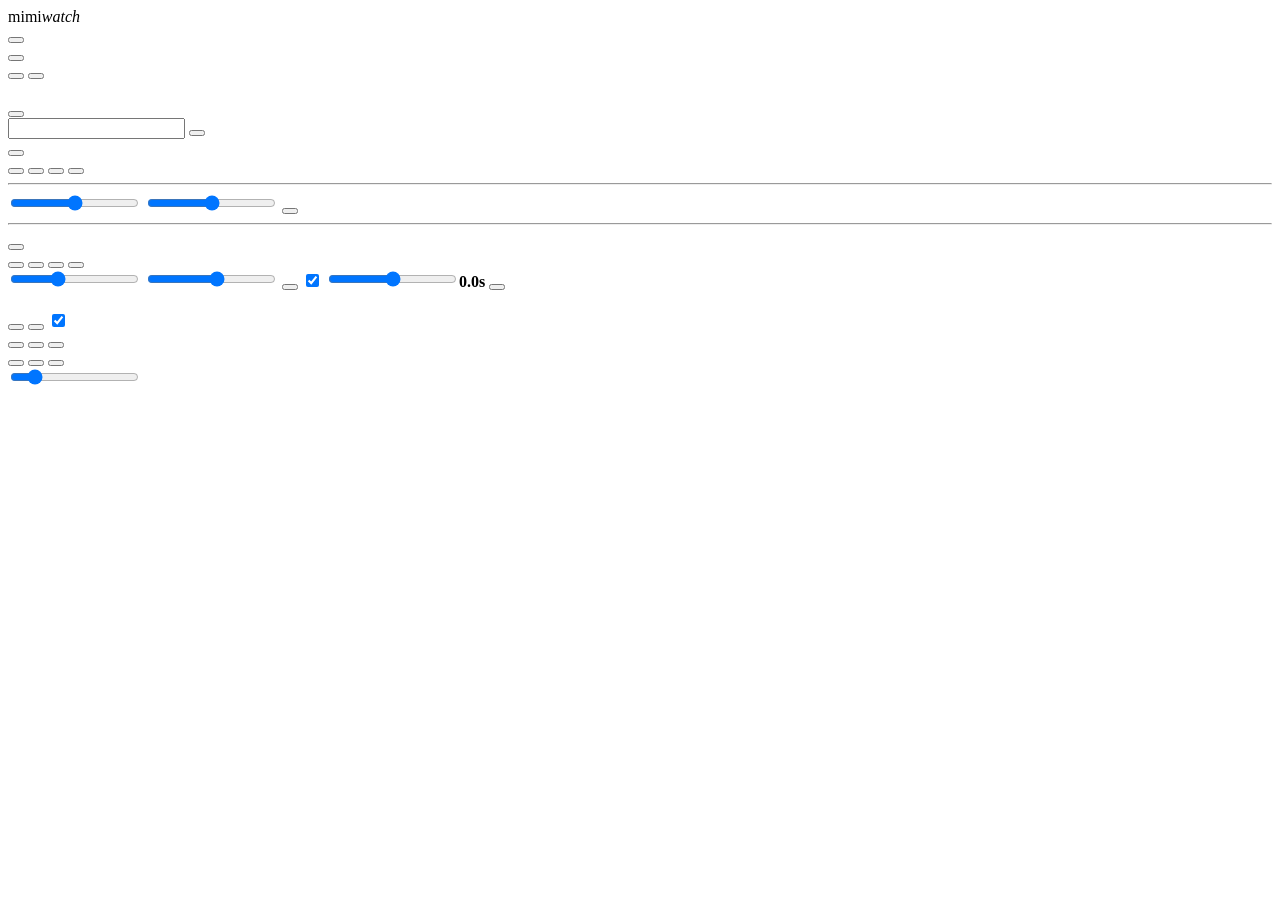
==== commit ce59ed0b: "Add a meaning search beside the library's word search -- EmbeddingGemma 2's text encoder, run as int" ====
--- a/web/index.html
+++ b/web/index.html
@@ -52,22 +52,14 @@
   <div id="live-notice" class="live-notice" hidden></div>
   <!-- First run: the models transcription needs are not here yet. This used to
        be discovered only by starting a session and getting a FileNotFoundError.
-       Someone who took the bundle has no install script, so let them download
-       from here. -->
+       install.sh fetches the default engines' models only, and a fetch can break
+       off -- whatever it skipped, or an engine picked later, is downloaded from
+       here instead of from the terminal. -->
   <div id="setup-notice" class="live-notice setup-notice" hidden>
     <span id="setup-text" data-i18n="setup.notice.noModels"></span>
     <button id="setup-start" class="seg primary-seg" data-i18n="setup.notice.start"></button>
     <button id="setup-download" class="seg" data-i18n="setup.notice.download"></button>
     <button id="setup-open" class="seg" data-i18n="setup.notice.models"></button>
-  </div>
-  <!-- Update. Once a day the GitHub releases are checked, and a newer version is
-       announced here. Download and apply only when running as a bundle -- in
-       repo mode it only points at git pull. -->
-  <div id="update-notice" class="live-notice" hidden>
-    <span id="update-text"></span>
-    <button id="update-download" class="seg primary-seg" hidden data-i18n="update.download"></button>
-    <button id="update-apply" class="seg primary-seg" hidden data-i18n="update.apply"></button>
-    <button id="update-dismiss" class="seg" hidden data-i18n="update.later"></button>
   </div>
   <div id="lang-status" class="status"></div>
   <div class="spacer"></div>
@@ -107,9 +99,10 @@
 
   <button id="toggle-panel" class="seg" data-i18n="header.panel"
           data-i18n-attr="title:header.panel.title"></button>
-  <!-- Run as a bundle there is no terminal, so Ctrl-C cannot shut it down. Put it
-       somewhere visible. Broadcasts still being received are closed cleanly
-       first, then the server stops, then this window (and the script window). -->
+  <!-- Ctrl-C in the terminal winds down the same way, but the terminal that runs
+       ./run.sh is usually out of sight, so the switch sits where the screen is.
+       Broadcasts still being received are closed cleanly first, then the server
+       stops, then this window (and the script window). -->
   <button id="quit" class="seg quit" data-i18n="header.quit"
           data-i18n-attr="title:header.quit.title"></button>
 </header>
@@ -123,8 +116,17 @@
               data-i18n-attr="title:library.add.title"></button>
     </div>
     <div class="panel-search">
-      <input id="library-search" type="search" autocomplete="off"
-             data-i18n-attr="placeholder:library.search.ph">
+      <!-- Off, the box is the full-text search it always was. On, the same box
+           asks for lines by meaning (semsearch.py); the note under it says why
+           that cannot run here, or how far the index has got. library.js. -->
+      <div class="panel-search-row">
+        <input id="library-search" type="search" autocomplete="off"
+               data-i18n-attr="placeholder:library.search.ph">
+        <button id="library-search-mode" type="button" class="seg" aria-pressed="false"
+                data-i18n="library.search.meaning"
+                data-i18n-attr="title:library.search.meaning.title"></button>
+      </div>
+      <div id="library-search-note" class="search-note" hidden></div>
     </div>
     <!-- Not hidden while empty any more: the head carries the one button that
          adds a first address, so hiding it hid the way in. library.js says why. -->
@@ -210,6 +212,22 @@
            very bottom, so it avoids both and sits at the right edge, halfway
            down. -->
       <div id="fs-hotzone" class="fs-hotzone" aria-hidden="true"></div>
+
+      <!-- The document view (outline.js). It covers the tiles rather than
+           replacing them: the player keeps running underneath, because on a
+           talk the sound is the point and the slide on screen is not. For a
+           microphone session there is nothing underneath at all. -->
+      <div id="doc-view" class="doc-view" hidden>
+        <div class="doc-head">
+          <b data-i18n="outline.head"></b>
+          <span class="doc-meta"></span>
+          <span class="spacer"></span>
+          <button class="seg doc-stop" hidden></button>
+          <a class="seg doc-dl" href="#" download hidden data-i18n="outline.download"></a>
+          <button class="seg doc-close" data-i18n="outline.close"></button>
+        </div>
+        <div class="doc-body"></div>
+      </div>
     </div>
 
     <div class="controls">
@@ -230,6 +248,8 @@
       <label class="slider" id="offset-wrap"><span data-i18n="controls.offset"></span> <input id="offset" type="range" min="-3" max="3" step="0.1" value="0"><b id="offset-val">0.0s</b></label>
       <button id="fullscreen" class="seg" data-i18n="controls.fullscreen"
               data-i18n-attr="title:controls.fullscreen.title"></button>
+      <button id="doc-view-toggle" class="seg" hidden data-i18n="outline.toggle"
+              data-i18n-attr="title:outline.toggle.title"></button>
       <!-- Multiview. "Add tile" is visible when the focus is live, the layout when
            there are two or more tiles. The focus moves by clicking a tile or with
            the 1~4 keys. -->
@@ -348,6 +368,9 @@
     <label class="inline"><input type="checkbox" name="record"> <span data-i18n="add.record"></span>
            <small class="tag" data-i18n="add.tag.liveOnly"></small></label>
     <small class="hint" data-i18n="add.record.hint"></small>
+    <label class="inline" id="record-video-field"><input type="checkbox" name="record_video"> <span data-i18n="add.recordVideo"></span>
+           <small class="tag" data-i18n="add.tag.liveOnly"></small></label>
+    <small class="hint" id="record-video-hint" data-i18n="add.recordVideo.hint"></small>
     <label class="inline"><input type="checkbox" name="speakers"> <span data-i18n="add.speakers"></span>
            <small class="tag" data-i18n="add.tag.vodOnly"></small></label>
     <div id="speaker-options" class="speaker-options" hidden>
@@ -528,23 +551,6 @@
                 data-i18n="settings.cookies.save"></button>
       </div>
       <p class="hint" id="cookies-error" hidden></p>
-    </section>
-
-    <section class="engine-group" id="update-group">
-      <div class="group-head">
-        <h4 data-i18n="settings.update.title"></h4>
-        <button id="update-check" class="seg ghost" data-i18n="settings.update.check"></button>
-      </div>
-      <p class="hint" id="update-hint">—</p>
-      <label><span data-i18n="update.token"></span>
-        <input id="update-token" type="password" autocomplete="off" spellcheck="false"
-               data-i18n-attr="placeholder:update.token.ph">
-        <!-- It is written to this browser on every keystroke, which is fine and
-             was invisible: the field looked like something still waiting to be
-             submitted. This line is the receipt. -->
-        <small id="update-token-state"></small>
-      </label>
-      <p class="hint" data-i18n="update.token.hint"></p>
     </section>
 
     <section class="engine-group" id="glossary-group">
@@ -713,6 +719,7 @@
 <script src="/static/app/strings/player.js"></script>
 <script src="/static/app/strings/panel.js"></script>
 <script src="/static/app/strings/engines.js"></script>
+<script src="/static/app/strings/outline.js"></script>
 <script src="/static/overlay.js"></script>
 <script src="/static/cuestore.js"></script>
 <script src="/static/capture.js"></script>
@@ -728,11 +735,11 @@
 <script src="/static/app/engines.js"></script>
 <script src="/static/app/jobs.js"></script>
 <script src="/static/app/live.js"></script>
+<script src="/static/app/outline.js"></script>
 <script src="/static/app/capture.js"></script>
 <script src="/static/app/export.js"></script>
 <script src="/static/app/library.js"></script>
 <script src="/static/app/bus.js"></script>
-<script src="/static/app/update.js"></script>
 <script src="/static/app/main.js"></script>
 </body>
 </html>
